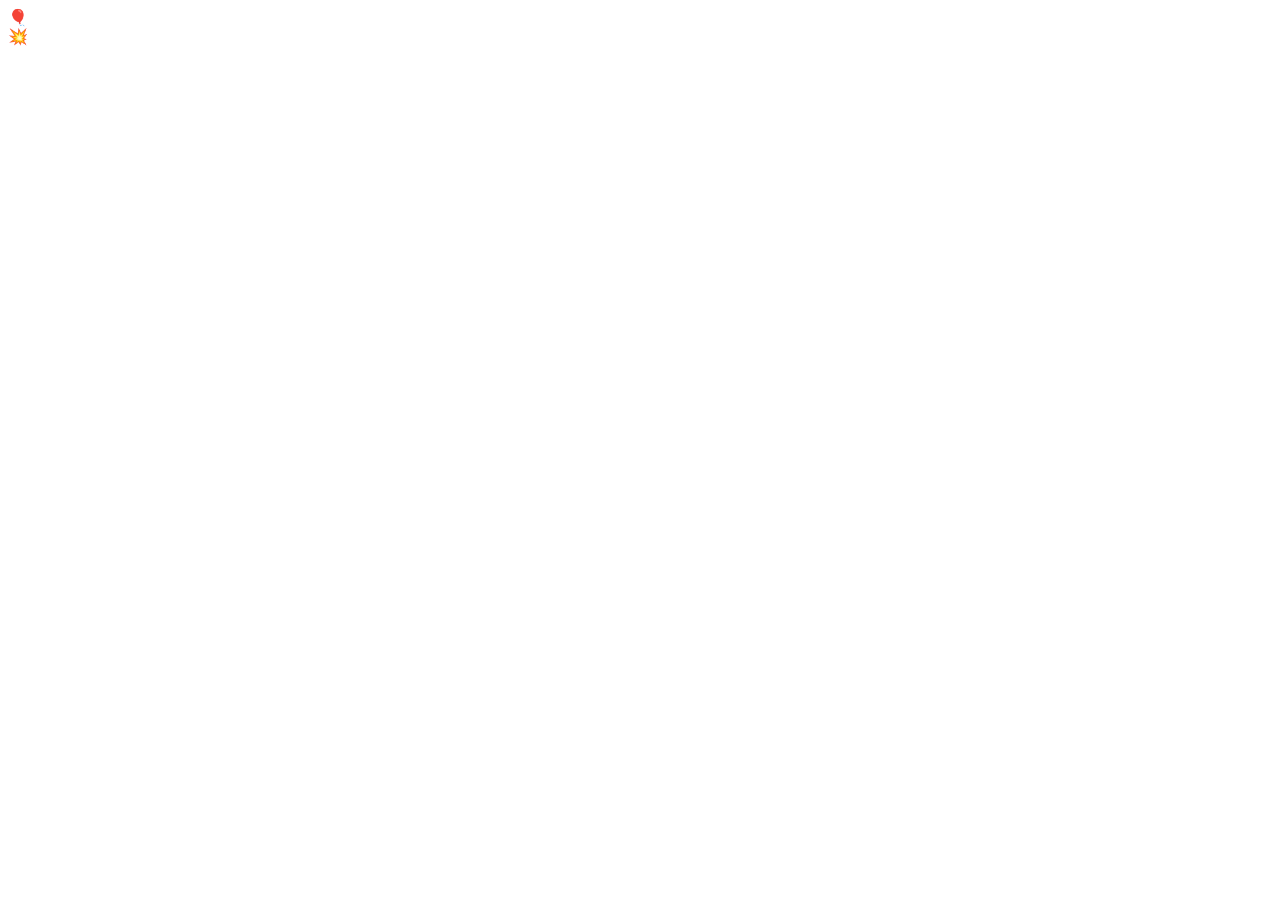
==== index.htm @ 507605ed "start document" ====
<!DOCTYPE html>
<html lang="en">
<head>
    <meta charset="UTF-8">
    <meta name="viewport" content="width=device-width, initial-scale=1.0">
    <meta http-equiv="X-UA-Compatible" content="ie=edge">
    <title>IS445_HW4</title>
</head>
<body>
    <div>🎈</div>
    <div type=hidden>💥</div>
</body>
</html>
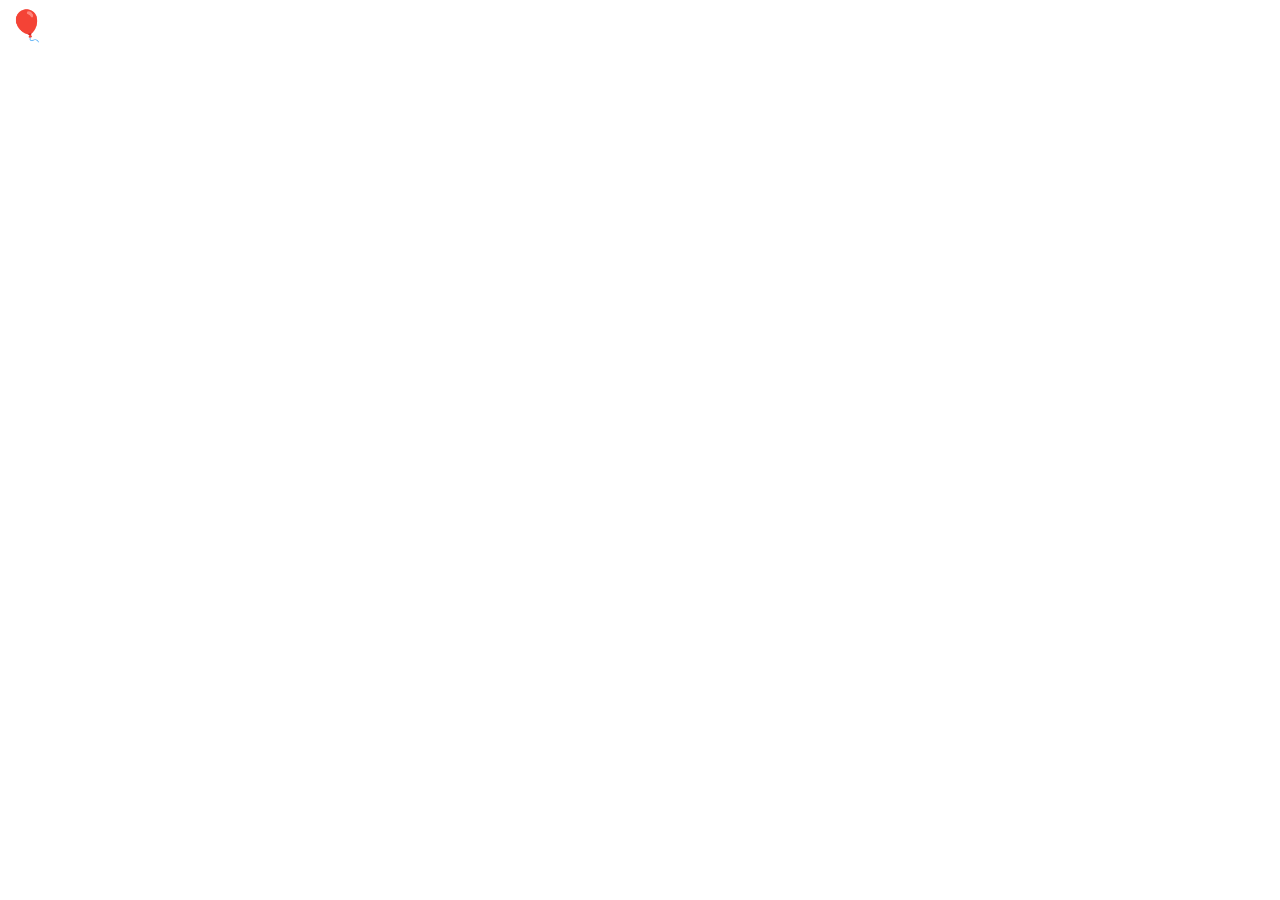
==== commit 722dd20e: "Attempt 1" ====
--- a/index.htm
+++ b/index.htm
@@ -5,9 +5,9 @@
     <meta name="viewport" content="width=device-width, initial-scale=1.0">
     <meta http-equiv="X-UA-Compatible" content="ie=edge">
     <title>IS445_HW4</title>
+    <script src="code.js"></script>
 </head>
 <body>
-    <div>🎈</div>
-    <div type=hidden>💥</div>
+    <div id="balloon" style="font-size: 30px;" style="text-align: center;" style="vertical-align: 50%;";>🎈</div>
 </body>
 </html>